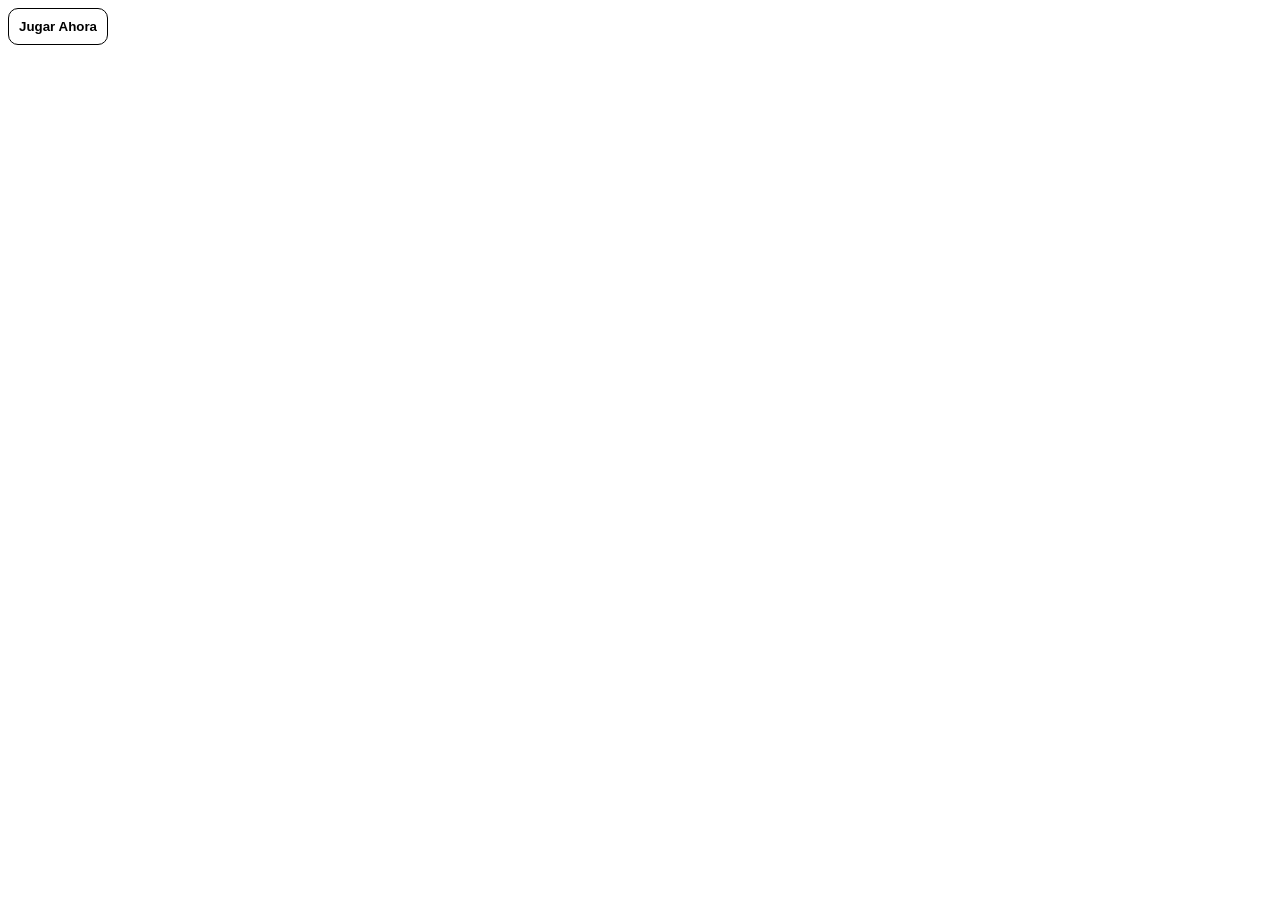
==== index.html @ c2be8b65 "feat: conexion a la base de datos y creacion de los archivos para levantar docker" ====
<!DOCTYPE html>
<html lang="en">

<head>
    <meta charset="UTF-8">
    <meta name="viewport" content="width=device-width, initial-scale=1.0">
    <link rel="stylesheet" href="./styles.css" type="text/css">
    <title> Juego de las paerejas </title>
</head>

<body>
    <header>
        <button type="submit" id="boton-jugar"> Jugar Ahora </button>
    </header>

    <script type="module" src="./script.js"></script>
</body>

</html>
---- styles.css ----
main {
  display: flex;
  flex-direction: row;
  justify-content: space-around;
  gap: 15px;
  width: 100%;
  height: 100vh;
}

.tablero {
  display: grid;
  grid-template-columns: repeat(5, 1fr);
  grid-template-rows: repeat(6, 1fr);
  border: 1px solid black;
  border-radius: 10px;
  width: 60%;
  height: 90%;
  gap: 15px;
  padding: 15px;
}

.sidebar {
  border: 1px solid black;
  border-radius: 10px;
  width: 30%;
  height: 90%;
}

.carta {
  border: 1px solid black;
  border-radius: 10px;
  width: 90%;
  height: 100%;
}

button {
  border-style: none;
  border: 1px solid black;
  border-radius: 10px;
  padding: 10px;
  background-color: white;
  font-weight: bold;
  text-align: center;
}

button:hover {
  transform: scale(1.05);
  cursor: pointer;
}
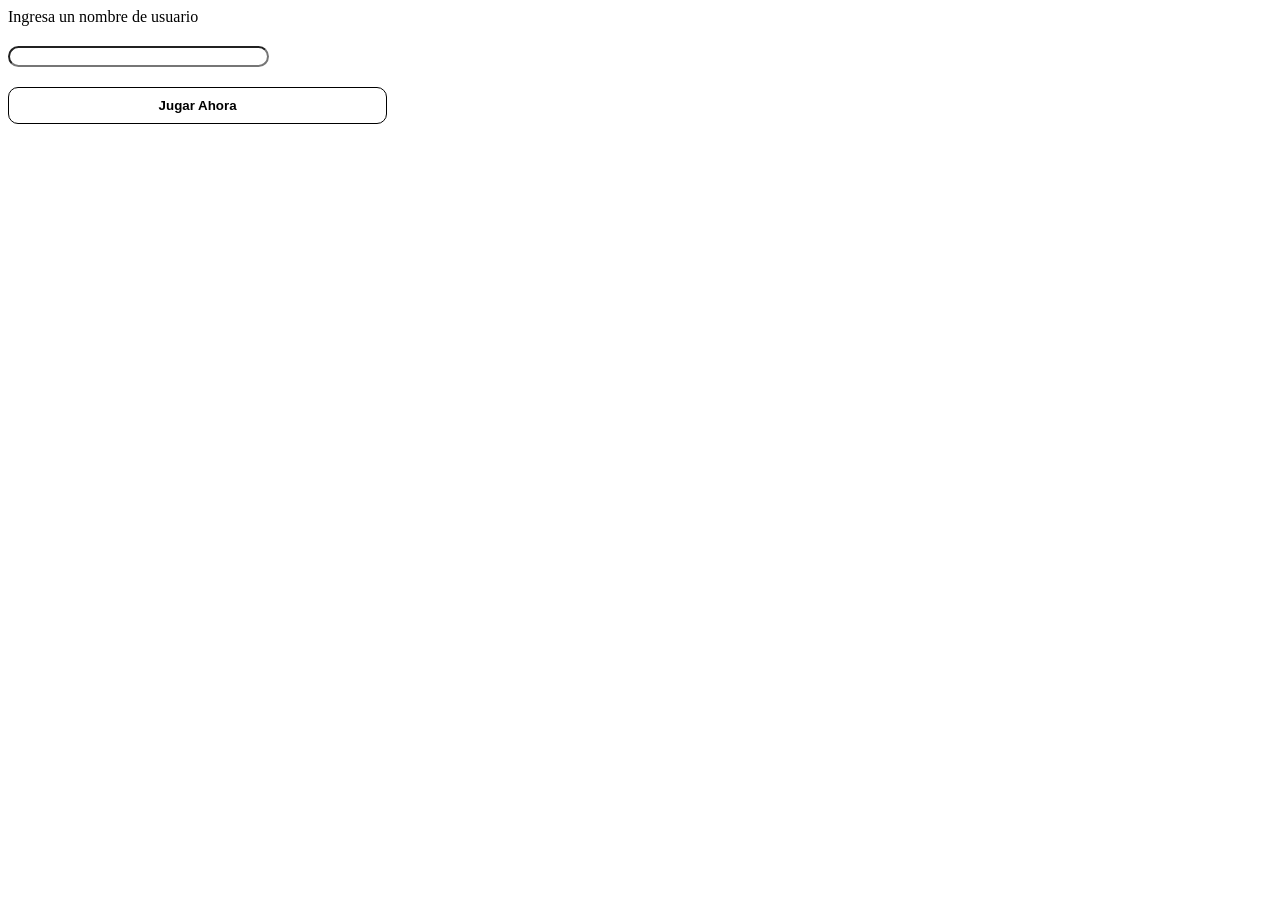
==== commit 17db6cac: "code: conexion con php y javascript para validar" ====
--- a/index.html
+++ b/index.html
@@ -5,11 +5,13 @@
     <meta charset="UTF-8">
     <meta name="viewport" content="width=device-width, initial-scale=1.0">
     <link rel="stylesheet" href="./styles.css" type="text/css">
-    <title> Juego de las paerejas </title>
+    <title> Juego de las parejas </title>
 </head>
 
 <body>
-    <header>
+    <header class="header-index">
+        <label for=""> Ingresa un nombre de usuario </label>
+        <input type="text" id="nombre-usuario">
         <button type="submit" id="boton-jugar"> Jugar Ahora </button>
     </header>
 
--- a/styles.css
+++ b/styles.css
@@ -46,4 +46,20 @@
 button:hover {
   transform: scale(1.05);
   cursor: pointer;
+}
+
+.header-index {
+  display: flex;
+  flex-direction: column;
+  gap: 20px;
+  justify-content: center;
+}
+
+.header-index input {
+  border-radius: 20px;
+  width: 20%;
+}
+
+.header-index button {
+  width: 30%;
 }
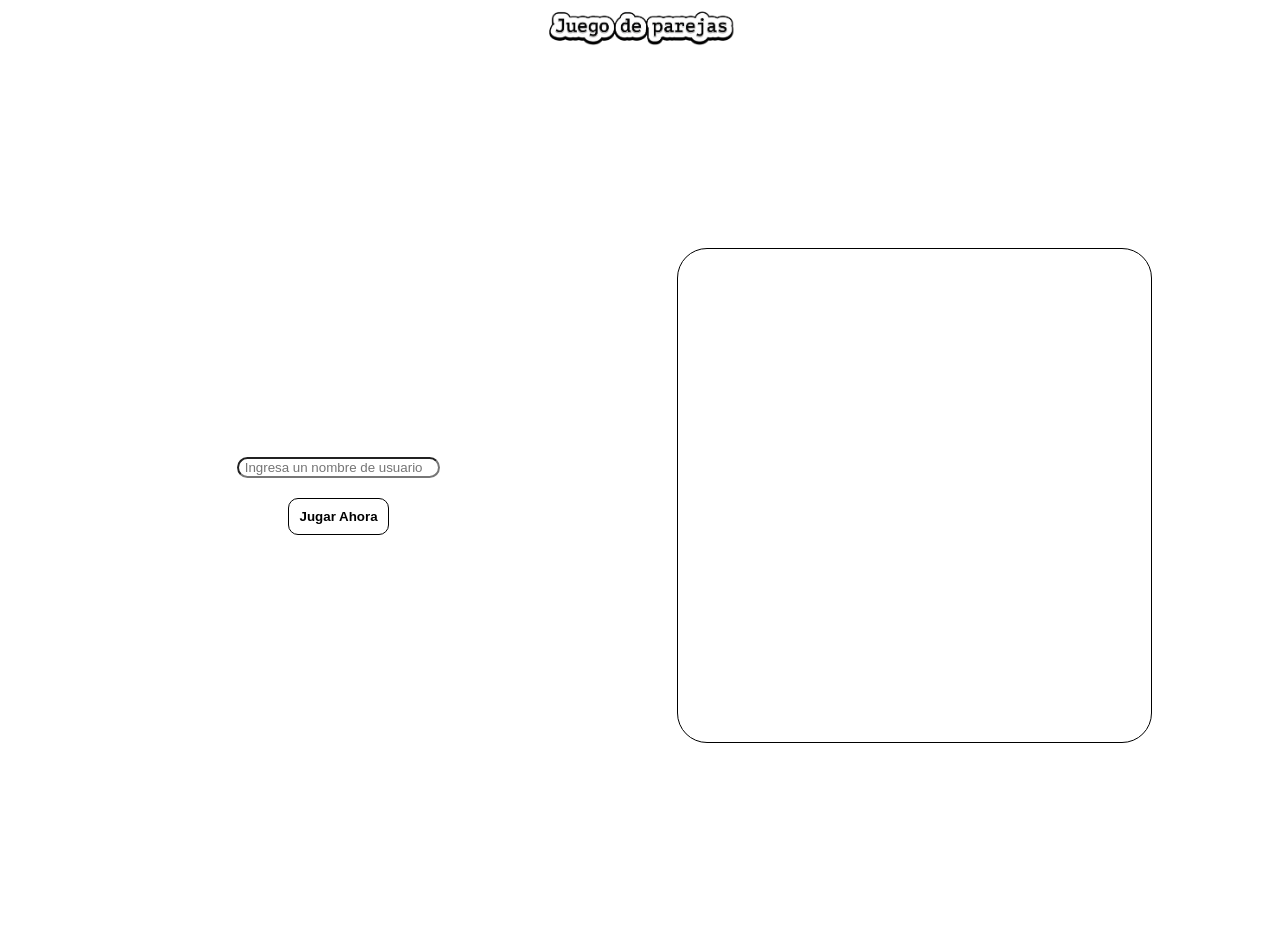
==== commit f8dee312: "style: añadir imagenes y conectar los 2 archivos de javascript para mostrar el nombreUsuario" ====
--- a/index.html
+++ b/index.html
@@ -1,21 +1,32 @@
-<!DOCTYPE html>
+<!doctype html>
 <html lang="en">
+  <head>
+    <meta charset="UTF-8" />
+    <meta name="viewport" content="width=device-width, initial-scale=1.0" />
+    <link rel="stylesheet" href="./styles.css" type="text/css" />
+    <title>Juego de las parejas</title>
+  </head>
 
-<head>
-    <meta charset="UTF-8">
-    <meta name="viewport" content="width=device-width, initial-scale=1.0">
-    <link rel="stylesheet" href="./styles.css" type="text/css">
-    <title> Juego de las parejas </title>
-</head>
+  <body>
+    <header class="header-index">
+      <img
+        src="./public/img/imagen-header.png"
+        alt=""
+        style="width: 20%; position: relative"
+      />
+    </header>
+    <section class="contenedor-index">
+      <main class="main-index">
+        <input
+          type="text"
+          id="nombre-usuario"
+          placeholder=" Ingresa un nombre de usuario"
+        />
+        <button type="submit" id="boton-jugar">Jugar Ahora</button>
+      </main>
+      <main class="top-5"></main>
+    </section>
 
-<body>
-    <header class="header-index">
-        <label for=""> Ingresa un nombre de usuario </label>
-        <input type="text" id="nombre-usuario">
-        <button type="submit" id="boton-jugar"> Jugar Ahora </button>
-    </header>
-
-    <script type="module" src="./script.js"></script>
-</body>
-
-</html>+    <script type="module" src="./index.js"></script>
+  </body>
+</html>
--- a/styles.css
+++ b/styles.css
@@ -1,8 +1,18 @@
+* {
+  box-sizing: border-box;
+}
+
+body {
+  margin: auto;
+  padding: 0;
+  font-family: "Courier New", Courier, monospace;
+}
 main {
   display: flex;
   flex-direction: row;
-  justify-content: space-around;
-  gap: 15px;
+  justify-content: center;
+  align-items: center;
+  gap: 30px;
   width: 100%;
   height: 100vh;
 }
@@ -27,9 +37,7 @@
 }
 
 .carta {
-  border: 1px solid black;
-  border-radius: 10px;
-  width: 90%;
+  width: 80%;
   height: 100%;
 }
 
@@ -48,18 +56,66 @@
   cursor: pointer;
 }
 
-.header-index {
+.main-index {
+  font-family: "Courier New", Courier, monospace;
   display: flex;
   flex-direction: column;
   gap: 20px;
   justify-content: center;
+  align-items: center;
 }
 
-.header-index input {
+.main-index input {
   border-radius: 20px;
-  width: 20%;
+  width: 30%;
 }
 
-.header-index button {
-  width: 30%;
-}+.main-index button {
+  width: 15%;
+}
+
+.contenedor-index {
+  display: flex;
+  flex-direction: row;
+  justify-content: space-around;
+  align-items: center;
+}
+
+.top-5 {
+  border: 1px solid black;
+  width: 70%;
+  height: 55vh;
+  border-radius: 30px;
+  margin-right: 10%;
+}
+
+.header-index {
+  display: flex;
+  flex-direction: row;
+  justify-content: center;
+  align-items: center;
+}
+
+.sidebar {
+  display: flex;
+  flex-direction: column;
+  gap: 10px;
+  padding: 20px;
+  justify-content: center;
+  align-items: center;
+  text-align: center;
+}
+
+.sidebar p {
+  font-weight: bold;
+  font-family: "Courier New", Courier, monospace;
+  font-size: 50px;
+}
+
+.carta {
+  background-image: url("./public/img/carta-juego.png");
+  background-size: contain;
+  background-position: center;
+  background-repeat: no-repeat;
+  scale: 125%;
+}
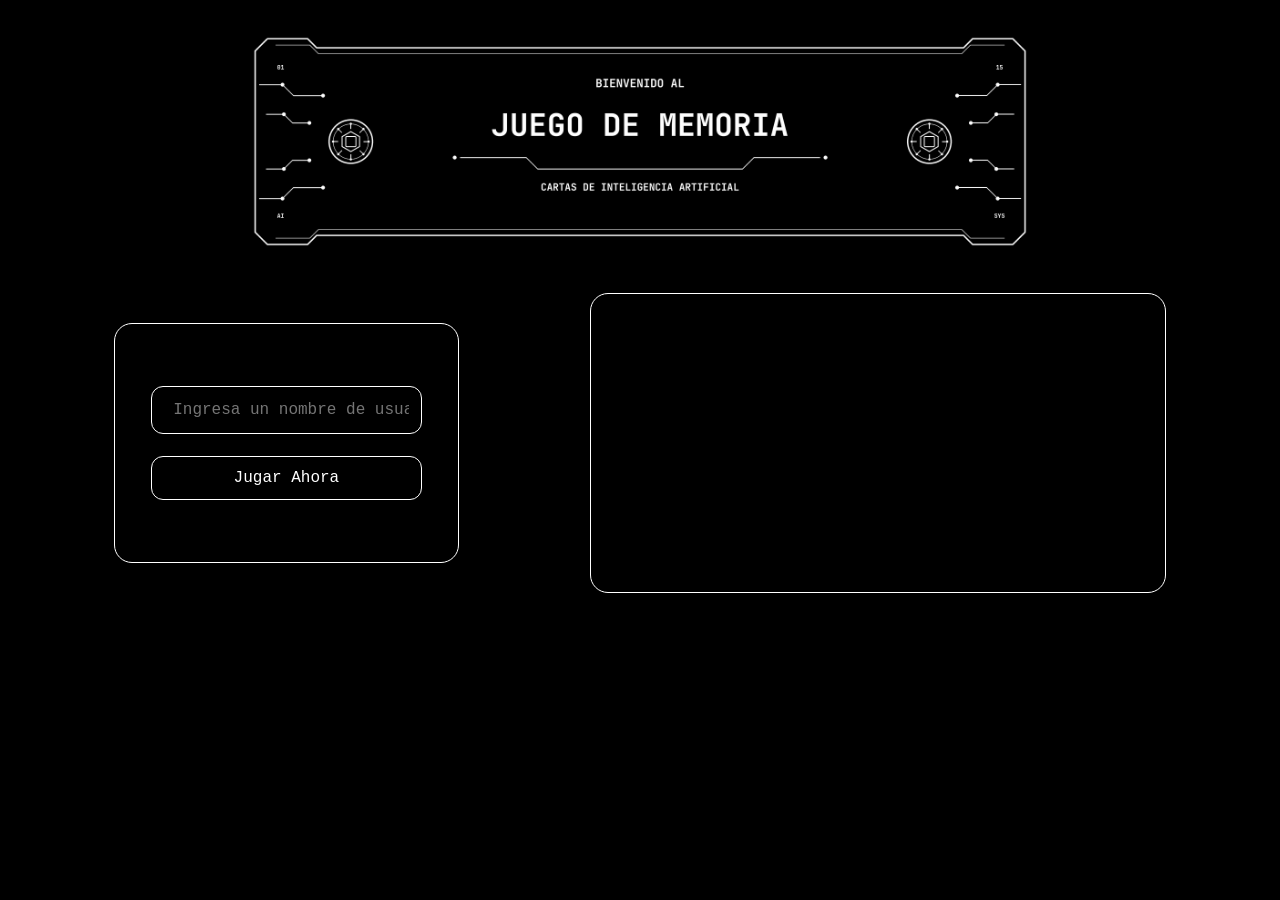
==== commit 99fa18c4: "feat: añadir respuesta de cuando ganas y mejorar los dialogos para la entrega" ====
--- a/index.html
+++ b/index.html
@@ -4,16 +4,13 @@
     <meta charset="UTF-8" />
     <meta name="viewport" content="width=device-width, initial-scale=1.0" />
     <link rel="stylesheet" href="./styles.css" type="text/css" />
+    <link rel="icon" type="image/png" href="./public/img/cartas-individuales/reverso.svg"/>
     <title>Juego de las parejas</title>
   </head>
 
   <body>
     <header class="header-index">
-      <img
-        src="./public/img/imagen-header.png"
-        alt=""
-        style="width: 20%; position: relative"
-      />
+      <img src="./public/img/imagen-header.png" alt="" />
     </header>
     <section class="contenedor-index">
       <main class="main-index">
@@ -24,7 +21,9 @@
         />
         <button type="submit" id="boton-jugar">Jugar Ahora</button>
       </main>
-      <main class="top-5"></main>
+      <main class="top-5">
+        <div id="contenedor-datos-top"></div>
+      </main>
     </section>
 
     <script type="module" src="./index.js"></script>
--- a/styles.css
+++ b/styles.css
@@ -1,121 +1,324 @@
-* {
-  box-sizing: border-box;
-}
-
 body {
-  margin: auto;
-  padding: 0;
+  box-sizing: border-box;
+  min-width: 320px;
+  min-height: 100vh;
+  margin: 0;
+  color: #fff;
+  background: #000;
   font-family: "Courier New", Courier, monospace;
 }
+
+div {
+  box-sizing: border-box;
+}
+
 main {
+  box-sizing: border-box;
+}
+
+section {
+  box-sizing: border-box;
+}
+
+header {
+  box-sizing: border-box;
+}
+
+img {
+  display: block;
+  box-sizing: border-box;
+  width: 80%;
+  max-width: 820px;
+  height: auto;
+  margin: 0 auto;
+}
+
+.header-index {
+  display: flex;
+  justify-content: center;
+  padding: 14px 20px 0;
+}
+
+.contenedor-index {
   display: flex;
   flex-direction: row;
-  justify-content: center;
-  align-items: center;
-  gap: 30px;
-  width: 100%;
-  height: 100vh;
+  justify-content: space-around;
+  align-items: center;
+  gap: 32px;
+  width: 90%;
+  margin: 24px auto 48px;
+}
+
+.main-index {
+  display: flex;
+  flex-direction: column;
+  align-items: center;
+  justify-content: center;
+  gap: 22px;
+  box-sizing: border-box;
+  width: 30%;
+  min-height: 240px;
+  padding: 36px;
+  text-align: center;
+  border: 1px solid #fff;
+  border-radius: 18px;
+}
+
+.top-5 {
+  display: flex;
+  flex-direction: column;
+  justify-content: center;
+  align-items: center;
+  box-sizing: border-box;
+  width: 50%;
+  min-height: 300px;
+  padding: 36px;
+  text-align: center;
+  border: 1px solid #fff;
+  border-radius: 18px;
+}
+
+#contenedor-datos-top {
+  display: flex;
+  flex-direction: column;
+  justify-content: center;
+  align-items: center;
+  gap: 14px;
+  width: 100%;
+  text-align: center;
+}
+
+p {
+  box-sizing: border-box;
+  width: 100%;
+  margin: 0;
+  text-align: center;
+}
+
+input {
+  box-sizing: border-box;
+  width: 100%;
+  min-height: 48px;
+  padding: 12px;
+  color: #fff;
+  background: #000;
+  border: 1px solid #fff;
+  border-radius: 12px;
+  font: inherit;
+}
+
+button {
+  box-sizing: border-box;
+  width: 100%;
+  min-height: 44px;
+  padding: 10px 18px;
+  color: #fff;
+  background: #000;
+  border: 1px solid #fff;
+  border-radius: 12px;
+  font: inherit;
+  cursor: pointer;
+  transition: transform 0.6s;
+}
+
+button:hover {
+  transform: scale(1.04);
+}
+
+.main-juego {
+  display: flex;
+  flex-direction: row;
+  justify-content: space-between;
+  align-items: flex-start;
+  gap: 20px;
+  width: 94%;
+  margin: 24px auto;
 }
 
 .tablero {
   display: grid;
   grid-template-columns: repeat(5, 1fr);
-  grid-template-rows: repeat(6, 1fr);
-  border: 1px solid black;
-  border-radius: 10px;
-  width: 60%;
-  height: 90%;
-  gap: 15px;
-  padding: 15px;
+  gap: 12px;
+  box-sizing: border-box;
+  width: 80%;
+  padding: 16px;
+  border: 1px solid #fff;
+  border-radius: 18px;
+}
+
+.carta {
+  box-sizing: border-box;
+  width: 100%;
+  aspect-ratio: 1;
+  border: 1px solid #fff;
+  border-radius: 14px;
+  overflow: hidden;
+  cursor: pointer;
+  transition: transform 0.6s;
+  background-image: url("./public/img/cartas-individuales/reverso.svg");
+  background-size: cover;
+}
+
+.carta-click {
+  transform: rotateY(180deg) scaleX(-1);
 }
 
 .sidebar {
-  border: 1px solid black;
-  border-radius: 10px;
-  width: 30%;
-  height: 90%;
-}
-
-.carta {
-  width: 80%;
-  height: 100%;
-}
-
-button {
-  border-style: none;
-  border: 1px solid black;
-  border-radius: 10px;
-  padding: 10px;
-  background-color: white;
+  position: sticky;
+  top: 12px;
+  display: flex;
+  flex-direction: column;
+  align-items: center;
+  gap: 10px;
+  box-sizing: border-box;
+  width: 18%;
+  padding: 16px;
+  text-align: center;
+  border: 1px solid #fff;
+  border-radius: 18px;
+}
+
+#saludo {
+  box-sizing: border-box;
+  width: 100%;
+  padding: 12px;
+  border: 1px solid #fff;
+  border-radius: 12px;
+}
+
+#tiempo {
+  box-sizing: border-box;
+  width: 100%;
+  padding: 12px;
+  border: 1px solid #fff;
+  border-radius: 12px;
+}
+
+.tiempo-acabandose {
+  box-sizing: border-box;
+  width: 100%;
+  padding: 12px;
+  border: 1px solid #fff;
+  border-radius: 12px;
+  color: rgb(255, 65, 65);
   font-weight: bold;
-  text-align: center;
-}
-
-button:hover {
-  transform: scale(1.05);
-  cursor: pointer;
-}
-
-.main-index {
-  font-family: "Courier New", Courier, monospace;
-  display: flex;
-  flex-direction: column;
-  gap: 20px;
-  justify-content: center;
-  align-items: center;
-}
-
-.main-index input {
-  border-radius: 20px;
-  width: 30%;
-}
-
-.main-index button {
-  width: 15%;
-}
-
-.contenedor-index {
+}
+
+#puntuacion {
+  box-sizing: border-box;
+  width: 100%;
+  padding: 12px;
+  border: 1px solid #fff;
+  border-radius: 12px;
+}
+
+.terminar-ahora {
+  width: 100%;
+}
+
+.pop-up-ganar {
   display: flex;
   flex-direction: row;
-  justify-content: space-around;
-  align-items: center;
-}
-
-.top-5 {
-  border: 1px solid black;
-  width: 70%;
-  height: 55vh;
-  border-radius: 30px;
-  margin-right: 10%;
-}
-
-.header-index {
-  display: flex;
-  flex-direction: row;
-  justify-content: center;
-  align-items: center;
-}
-
-.sidebar {
-  display: flex;
-  flex-direction: column;
-  gap: 10px;
-  padding: 20px;
-  justify-content: center;
-  align-items: center;
-  text-align: center;
-}
-
-.sidebar p {
-  font-weight: bold;
-  font-family: "Courier New", Courier, monospace;
-  font-size: 50px;
-}
-
-.carta {
-  background-image: url("./public/img/carta-juego.png");
-  background-size: contain;
-  background-position: center;
-  background-repeat: no-repeat;
-  scale: 125%;
-}
+  color: rgb(0, 190, 0);
+  justify-content: center;
+  align-items: center;
+}
+
+@media (max-width: 900px) {
+  .contenedor-index {
+    width: 90%;
+    gap: 20px;
+  }
+
+  .main-juego {
+    width: 96%;
+    gap: 12px;
+  }
+
+  .tablero {
+    grid-template-columns: repeat(4, 1fr);
+    width: 74%;
+    gap: 8px;
+  }
+
+  .sidebar {
+    width: 24%;
+  }
+}
+
+@media (max-width: 620px) {
+  body {
+    min-width: 0;
+  }
+
+  .header-index {
+    padding: 10px 10px 0;
+  }
+
+  .contenedor-index {
+    flex-direction: column;
+    align-items: stretch;
+    width: 92%;
+    gap: 16px;
+    margin: 18px auto 32px;
+  }
+
+  .main-index {
+    width: 100%;
+    min-height: 220px;
+    padding: 20px;
+  }
+
+  .top-5 {
+    width: 100%;
+    min-height: 240px;
+    padding: 20px;
+  }
+
+  .main-juego {
+    flex-direction: column;
+    align-items: center;
+    width: 96%;
+    margin: 0 auto 20px;
+  }
+
+  .sidebar {
+    position: sticky;
+    top: 0;
+    order: -1;
+    flex-direction: row;
+    flex-wrap: wrap;
+    width: 100%;
+    gap: 6px;
+    padding: 8px;
+    background: #000;
+  }
+
+  #saludo {
+    width: calc(50% - 3px);
+    padding: 6px;
+  }
+
+  #tiempo {
+    width: calc(50% - 3px);
+    padding: 6px;
+  }
+
+  #puntuacion {
+    width: calc(50% - 3px);
+    padding: 6px;
+  }
+
+  .terminar-ahora {
+    width: calc(50% - 3px);
+    min-height: 34px;
+    padding: 5px;
+  }
+
+  .tablero {
+    grid-template-columns: repeat(3, 1fr);
+    width: 100%;
+    gap: 6px;
+    padding: 6px;
+  }
+}
